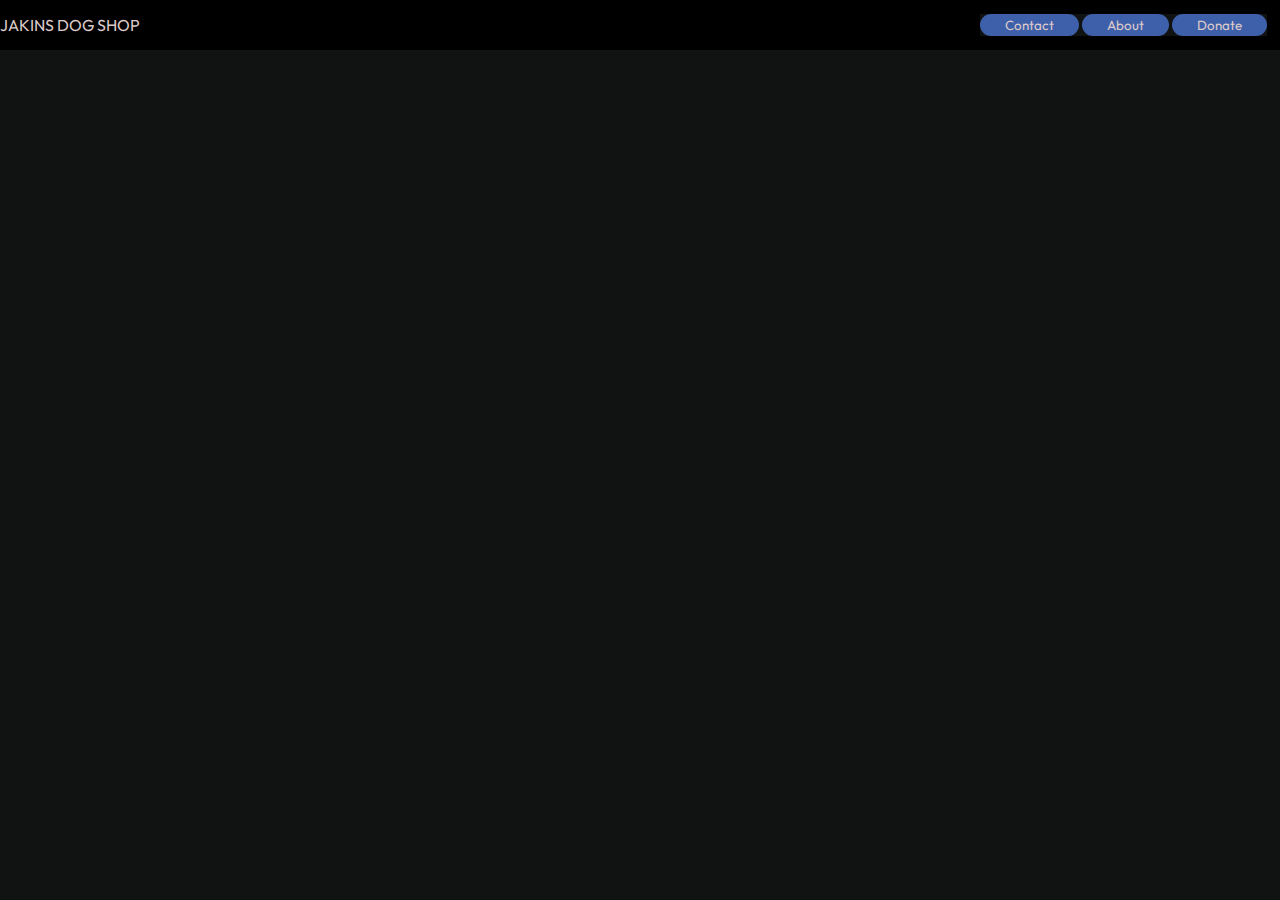
==== pages/index.html @ d06fd964 "commit" ====
<!DOCTYPE html>
<html lang="en">
<head>
    <meta charset="UTF-8">
    <meta http-equiv="X-UA-Compatible" content="IE=edge">
    <meta name="viewport" content="width=device-width, initial-scale=1.0">
    <title>project</title>
    <link rel="stylesheet" href="/styles.css">
</head>
<body>
    <header>
        <nav>
       <p class="title">JAKINS DOG SHOP</p>
        </nav>
    <div class="link">
        <a href="mailto:gsivaji095@student.fuhsd.org" class="contact"><button>Contact</button></a>
        <a href="about.html" class="contact"><button>About</button></a>
        <a href="donate.html" class="contact"><button>Donate</button></a>
    </div>
    
    </header>  
</body>
</html>
---- styles.css ----
@import url('https://fonts.googleapis.com/css2?family=Outfit:wght@100&display=swap');
*{
    margin:0;
    padding: 0;
    font-family: 'Outfit', sans-serif;
}
body{
    background-color: rgb(17, 19, 19); 
}
header{
    background-color: rgb(0, 0, 0);
    color: rgb(221, 202, 202);
    display: flex;
    justify-content: space-between;
    align-items: center;
    height: 50px;
}
.link{
    margin-right: 1%;
    background-color: rgb(17, 19, 19);
    font-weight: 500;
}
button:hover{
    background-color: rgb(27, 21, 114);
    color: rgb(221, 202, 202);
}
 button{
    border: 0;
    padding: 3px 25px;
    cursor: pointer;
    border-radius: 90px;
    background-color: rgb(62, 96, 170);
    color: rgb(221, 202, 202);
}

main{
    margin-top:5%;
    display: flex;
    align-items: center;
    justify-content: center;
}
/* text holder */
.glass{
    
    background:white;
    min-height: 70vh;
    width: 80%;
    background: linear-gradient(to right bottom, rgb(27, 21, 114), rgb(62, 96, 170));
    border-radius: 20px;
    opacity: 70%;
}
.logo{
    width: 20%;
    height: 30%;
    margin-left: 40%;
}
.description{
    width: 80%;
    height: 50%;
    margin-left: 20%;
    margin-top: 5%;
    font-size: 1.5rem;
    color: rgb(221, 202, 202);
}
@media screen and (max-width: 600px){
    .logo{
    width: 30%;
    height: 20%;
    margin-left: 35%;   
    }
    .description{
        margin-left: 20%;
    }
    
}
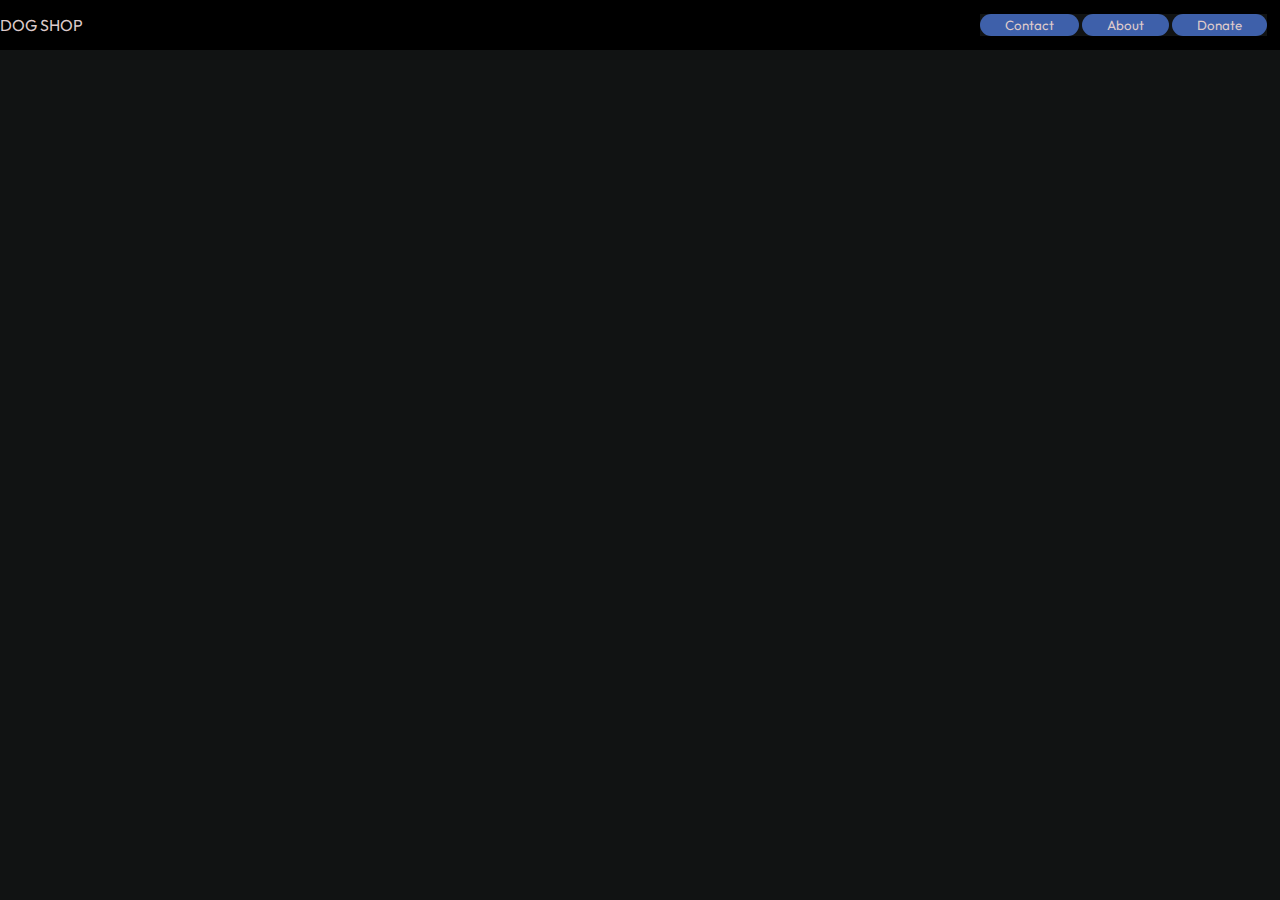
==== commit 26bac0df: "commit" ====
--- a/pages/index.html
+++ b/pages/index.html
@@ -10,9 +10,10 @@
 <body>
     <header>
         <nav>
-       <p class="title">JAKINS DOG SHOP</p>
+       <p class="title">DOG SHOP</p>
         </nav>
     <div class="link">
+        <!-- 3 button links on the nav -->
         <a href="mailto:gsivaji095@student.fuhsd.org" class="contact"><button>Contact</button></a>
         <a href="about.html" class="contact"><button>About</button></a>
         <a href="donate.html" class="contact"><button>Donate</button></a>
--- a/styles.css
+++ b/styles.css
@@ -1,3 +1,4 @@
+/* imports an url for us to use */
 @import url('https://fonts.googleapis.com/css2?family=Outfit:wght@100&display=swap');
 *{
     margin:0;
@@ -20,10 +21,12 @@
     background-color: rgb(17, 19, 19);
     font-weight: 500;
 }
+/* styles the button hover */
 button:hover{
     background-color: rgb(27, 21, 114);
     color: rgb(221, 202, 202);
 }
+/* styles the buttons */
  button{
     border: 0;
     padding: 3px 25px;
@@ -32,7 +35,7 @@
     background-color: rgb(62, 96, 170);
     color: rgb(221, 202, 202);
 }
-
+/* main section for about me html */
 main{
     margin-top:5%;
     display: flex;
@@ -49,19 +52,22 @@
     border-radius: 20px;
     opacity: 70%;
 }
+/* logo */
 .logo{
     width: 20%;
     height: 30%;
     margin-left: 40%;
 }
+/* description styling */
 .description{
     width: 80%;
     height: 50%;
-    margin-left: 20%;
+    margin-left: 10%;
     margin-top: 5%;
     font-size: 1.5rem;
     color: rgb(221, 202, 202);
 }
+/* fixes the mobile view */
 @media screen and (max-width: 600px){
     .logo{
     width: 30%;
@@ -69,7 +75,7 @@
     margin-left: 35%;   
     }
     .description{
-        margin-left: 20%;
+        margin-left: 10%;
     }
     
 } 
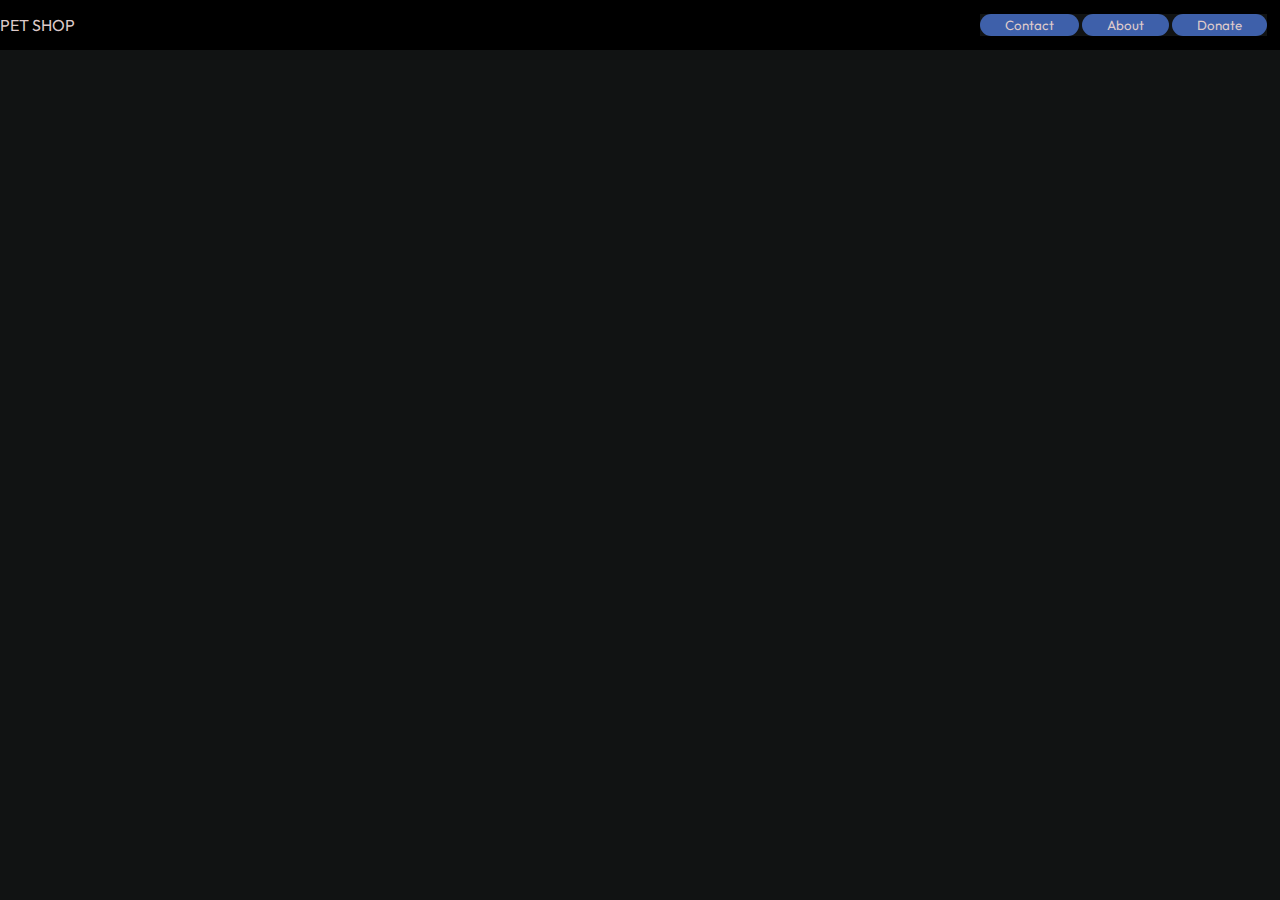
==== commit a83a9444: "commit" ====
--- a/pages/index.html
+++ b/pages/index.html
@@ -10,7 +10,7 @@
 <body>
     <header>
         <nav>
-       <p class="title">DOG SHOP</p>
+       <p class="title">PET SHOP</p>
         </nav>
     <div class="link">
         <!-- 3 button links on the nav -->
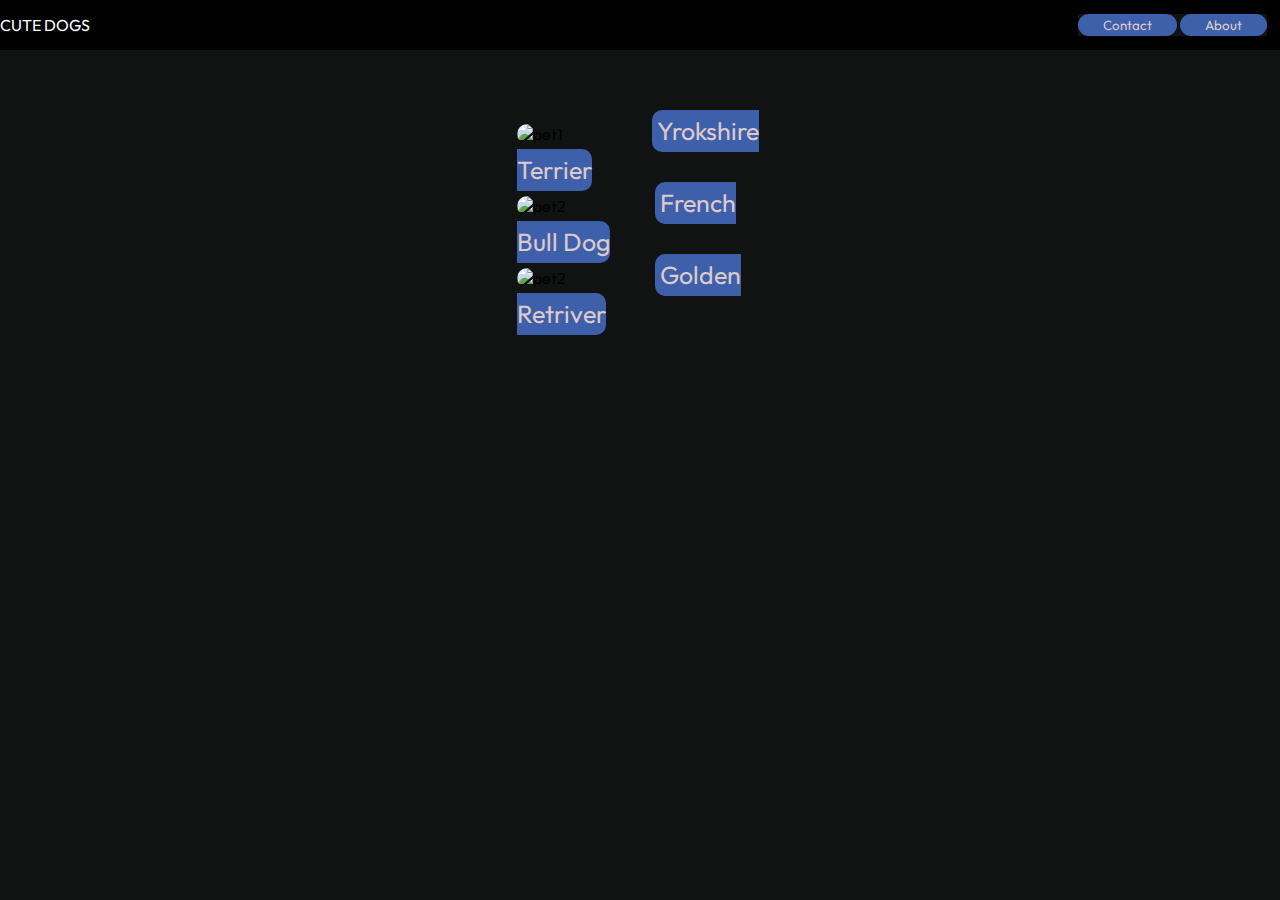
==== commit 2ffcd52a: "commit" ====
--- a/pages/index.html
+++ b/pages/index.html
@@ -10,15 +10,29 @@
 <body>
     <header>
         <nav>
-       <p class="title">PET SHOP</p>
+            <a class="title"href="index.html">CUTE DOGS</a>
         </nav>
     <div class="link">
         <!-- 3 button links on the nav -->
         <a href="mailto:gsivaji095@student.fuhsd.org" class="contact"><button>Contact</button></a>
         <a href="about.html" class="contact"><button>About</button></a>
-        <a href="donate.html" class="contact"><button>Donate</button></a>
-    </div>
-    
+    </div>   
     </header>  
+    <main class="main">
+        <div class="holder">
+            <div class="pet_1">
+               <img class="pet_img" src="https://highlandcanine.com/wp-content/uploads/2021/05/yorkshire-terrier-sitting-on-decking.jpg" alt="pet1">
+               <a class="pet_label"href="https://en.wikipedia.org/wiki/Yorkshire_Terrier">Yrokshire Terrier</a> 
+            </div>
+            <div class="pet_2">
+               <img class="pet_img" src="https://www.akc.org/wp-content/uploads/2017/11/French-Bulldog-standing-outdoors.jpg" alt="pet2">
+               <a class="pet_label"href="https://en.wikipedia.org/wiki/French_Bulldog">French Bull Dog</a>
+            </div>
+            <div class="pet_3">
+                <img class="pet_img" src="https://www.petmd.com/sites/default/files/2020-11/picture-of-golden-retriever-dog_0.jpg" alt="pet2">
+                <a class="pet_label"href="https://en.wikipedia.org/wiki/Golden_Retriever">Golden Retriver</a>
+             </div>
+        </div>
+    </main>
 </body>
 </html>--- a/styles.css
+++ b/styles.css
@@ -15,6 +15,11 @@
     justify-content: space-between;
     align-items: center;
     height: 50px;
+}
+a{
+    list-style: none;
+    text-decoration: none;
+    color:white;
 }
 .link{
     margin-right: 1%;
@@ -41,10 +46,10 @@
     display: flex;
     align-items: center;
     justify-content: center;
+    z-index: -1;
 }
 /* text holder */
 .glass{
-    
     background:white;
     min-height: 70vh;
     width: 80%;
@@ -67,15 +72,61 @@
     font-size: 1.5rem;
     color: rgb(221, 202, 202);
 }
+.holder{
+    display: grid;
+}
+.main{
+    display: flex;
+    flex-direction: column;
+}
+.pet_img{
+    width:100%;
+    height: 400px;
+    border-radius: 10px;
+    margin-top: 10px;
+    margin-bottom: 10px;
+}
+.pet_label{
+    padding: 5px 0px 5px 5px;
+    margin: 10px 10px 10px 0px;
+    margin-left: 35%;
+    border-radius: 10px;
+    color: rgb(221, 202, 202);
+    background-color: rgb(62, 96, 170);
+    font-size: 25px;
+}
+.pet_label:hover{
+    background-color: rgb(27, 21, 114);
+    color: rgb(221, 202, 202);
+}
+.about_img{
+    width: 20%;
+    height: 200px;
+    border-radius: 10px;
+    margin-left: 40%;
+    margin-top: 10px;
+
+}
 /* fixes the mobile view */
 @media screen and (max-width: 600px){
-    .logo{
-    width: 30%;
-    height: 20%;
-    margin-left: 35%;   
-    }
     .description{
         margin-left: 10%;
     }
-    
+    .about_img{
+        width: 70%;
+        height: 200px;
+        margin-left: 15%;
+    }
+    .pet_img{
+        width:80%;
+        height: 200px;
+        border-radius: 10px;
+        margin-top: 10px;
+        margin-bottom: 10px;
+        margin-left: 10%;
+    }
+    .pet_label{
+        margin-left: 32%;
+        font-size: 22px;
+    }
 } 
